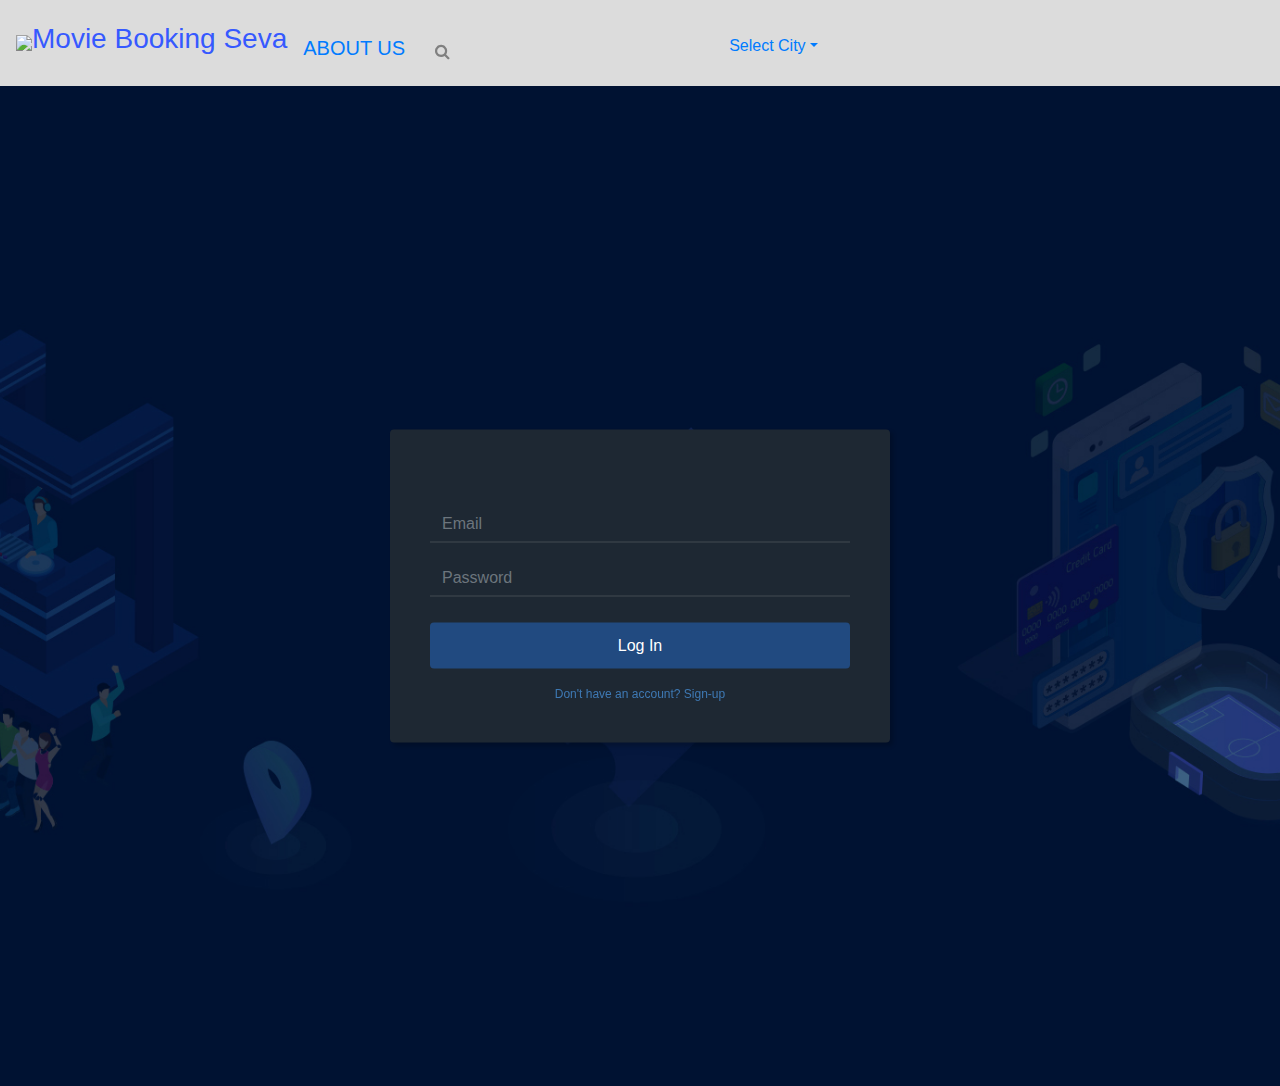
==== Login.html @ 8b5036f0 "navbar changes" ====
<!DOCTYPE html>
<html>

<head>
    <meta charset="utf-8">
    <meta name="viewport" content="width=device-width, initial-scale=1.0, shrink-to-fit=no">
    <title>BMS</title>
    <link rel="stylesheet" href="https://cdnjs.cloudflare.com/ajax/libs/twitter-bootstrap/4.5.2/css/bootstrap.min.css">
    <link rel="stylesheet" href="https://cdnjs.cloudflare.com/ajax/libs/font-awesome/4.7.0/css/font-awesome.min.css">
    <link rel="stylesheet" href="https://cdnjs.cloudflare.com/ajax/libs/ionicons/2.0.1/css/ionicons.min.css">
    <link rel="stylesheet" href="https://maxcdn.icons8.com/fonts/line-awesome/1.1/css/line-awesome.min.css">
    <link rel="stylesheet" href="assets/css/Login-Form-Dark-1.css">
    <link rel="stylesheet" href="assets/css/Login-Form-Dark.css">
    <link rel="stylesheet" href="assets/css/Navigation-with-Search.css">
    <link rel="stylesheet" href="assets/css/styles.css">
</head>

<body>
    <nav class="navbar navbar-light navbar-expand-md navigation-clean-search" style="background: rgb(220,220,220);position: sticky;z-index: 100;">
        <img src="https://img.icons8.com/nolan/64/starred-ticket.png"/><a class="navbar-brand" href="#" style="background: rgba(255,255,255,0);text-align: left;color:#3659FF;"><h3>Movie Booking Seva</h3></a><button data-toggle="collapse" class="navbar-toggler" data-target="#navcol-1"><span class="sr-only">Toggle navigation</span><span class="navbar-toggler-icon"></span></button>
            <div
                class="collapse navbar-collapse" id="navcol-1">
                <ul class="nav navbar-nav">
                    <li class="nav-item"><a href="#" class="text-decoration-none"><h5 style="padding-top: 1em;">ABOUT US </h5></a></li>
                    <li class="nav-item" style="padding-left:30px;padding-top:16px"><form class="form-inline mr-auto" target="_self">
                        <div class="form-group"><label for="search-field"><i class="fa fa-search" style="border-color: rgb(72,72,72);filter: contrast(0%) grayscale(0%);"></i></label><input class="form-control search-field" type="search" id="search-field" name="search"></div>
                    </form></li>
                    <li class="nav-item">
                        <div class="dropdown" style="padding-right: 43px;padding-top: 1.15em;padding-left:3em;padding-bottom:5px"><a class="dropdown-toggle" data-toggle="dropdown" aria-expanded="false" href="#">Select City</a>
                            <div class="dropdown-menu"><a class="dropdown-item" href="#">First Item</a><a class="dropdown-item" href="#">Second Item</a><a class="dropdown-item" href="#">Third Item</a></div>
                        </div> 
                    </li>
                    
                </ul>
                
        </nav>
    <div class="login-dark">
        <form method="post">
            <h2 class="sr-only">Login Form</h2>
            <div class="illustration"><i class="icon ion-ios-locked-outline"></i></div>
            <div class="form-group"><input class="form-control" type="email" name="email" placeholder="Email"></div>
            <div class="form-group"><input class="form-control" type="password" name="password" placeholder="Password"></div>
            <div class="form-group"><a class="btn btn-primary btn-block" role="button" href="index.html">Log In</a></div><a class="forgot" href="Signup.html" style="color: rgb(65,129,193);">Don't have an account? Sign-up</a></form>
    </div>
    <div></div>
    <script src="https://cdnjs.cloudflare.com/ajax/libs/jquery/3.5.1/jquery.min.js"></script>
    <script src="https://cdnjs.cloudflare.com/ajax/libs/twitter-bootstrap/4.5.2/js/bootstrap.bundle.min.js"></script>
</body>

</html>
---- assets/css/Login-Form-Dark-1.css ----
.login-dark {
  height: 1000px;
  background: #475d62 url(../../assets/img/star-sky.jpg);
  background-size: cover;
  position: relative;
}

.login-dark form {
  max-width: 320px;
  width: 90%;
  background-color: #1e2833;
  padding: 40px;
  border-radius: 4px;
  transform: translate(-50%, -50%);
  position: absolute;
  top: 50%;
  left: 50%;
  color: #fff;
  box-shadow: 3px 3px 4px rgba(0,0,0,0.2);
}

.login-dark .illustration {
  text-align: center;
  padding: 15px 0 20px;
  font-size: 100px;
  color: #2980ef;
}

.login-dark form .form-control {
  background: none;
  border: none;
  border-bottom: 1px solid #434a52;
  border-radius: 0;
  box-shadow: none;
  outline: none;
  color: inherit;
}

.login-dark form .btn-primary {
  background: #214a80;
  border: none;
  border-radius: 4px;
  padding: 11px;
  box-shadow: none;
  margin-top: 26px;
  text-shadow: none;
  outline: none;
}

.login-dark form .btn-primary:hover, .login-dark form .btn-primary:active {
  background: #214a80;
  outline: none;
}

.login-dark form .forgot {
  display: block;
  text-align: center;
  font-size: 12px;
  color: #6f7a85;
  opacity: 0.9;
  text-decoration: none;
}

.login-dark form .forgot:hover, .login-dark form .forgot:active {
  opacity: 1;
  text-decoration: none;
}

.login-dark form .btn-primary:active {
  transform: translateY(1px);
}

input[type=date].form-control:before {
  content: attr(placeholder) !important;
  color: #434a52;
  margin-right: 0.5em;
}

input[type='date'].form-control:focus:before, input[type='date']:valid:before {
  content: 'Choose a date';
}
---- assets/css/Login-Form-Dark.css ----
.login-dark {
  height: 1000px;
  background: #475d62 url(../../assets/img/account-bg.jpg) no-repeat center;
  background-size: cover;
  position: relative;
}

.login-dark form {
  max-width: 500px;
  width: 90%;
  background-color: #1e2833;
  padding: 40px;
  border-radius: 4px;
  transform: translate(-50%, -50%);
  position: absolute;
  top: 50%;
  left: 50%;
  color: #fff;
  box-shadow: 3px 3px 4px rgba(0,0,0,0.2);
}

.login-dark .illustration {
  text-align: center;
  padding: 15px 0 20px;
  font-size: 100px;
  color: #2980ef;
}

.login-dark form .form-control {
  background: none;
  border: none;
  border-bottom: 1px solid #434a52;
  border-radius: 0;
  box-shadow: none;
  outline: none;
  color: inherit;
}

.login-dark form .btn-primary {
  background: #214a80;
  border: none;
  border-radius: 4px;
  padding: 11px;
  box-shadow: none;
  margin-top: 26px;
  text-shadow: none;
  outline: none;
}

.login-dark form .btn-primary:hover, .login-dark form .btn-primary:active {
  background: #214a80;
  outline: none;
}

.login-dark form .forgot {
  display: block;
  text-align: center;
  font-size: 12px;
  color: #6f7a85;
  opacity: 0.9;
  text-decoration: none;
}

.login-dark form .forgot:hover, .login-dark form .forgot:active {
  opacity: 1;
  text-decoration: none;
}

.login-dark form .btn-primary:active {
  transform: translateY(1px);
}
---- assets/css/Navigation-with-Search.css ----
.navigation-clean-search {
  background: #fff;
  padding-top: .75rem;
  padding-bottom: .75rem;
  color: #333;
  border-radius: 0;
  box-shadow: none;
  border: none;
  margin-bottom: 0;
}

@media (min-width:768px) {
  .navigation-clean-search {
    padding-top: 1rem;
    padding-bottom: 1rem;
  }
}

.navigation-clean-search .navbar-brand {
  font-weight: bold;
  color: inherit;
}

.navigation-clean-search .navbar-brand:hover {
  color: #222;
}

.navigation-clean-search .navbar-toggler {
  border-color: #ddd;
}

.navigation-clean-search .navbar-toggler:hover, .navigation-clean-search .navbar-toggler:focus {
  background: none;
}

.navigation-clean-search .navbar-toggler {
  color: #888;
}

.navigation-clean-search .navbar-collapse, .navigation-clean-search .form-inline {
  border-top-color: #ddd;
}

.navigation-clean-search .navbar-nav a.active, .navigation-clean-search .navbar-nav > .show > a {
  background: none;
  box-shadow: none;
}

.navigation-clean-search.navbar-light .navbar-nav a.active, .navigation-clean-search.navbar-light .navbar-nav a.active:focus, .navigation-clean-search.navbar-light .navbar-nav a.active:hover {
  color: #8f8f8f;
  box-shadow: none;
  background: none;
  pointer-events: none;
}

.navigation-clean-search.navbar .navbar-nav .nav-link {
  padding-left: 18px;
  padding-right: 18px;
}

.navigation-clean-search.navbar-light .navbar-nav .nav-link {
  color: #465765;
}

.navigation-clean-search.navbar-light .navbar-nav .nav-link:focus, .navigation-clean-search.navbar-light .navbar-nav .nav-link:hover {
  color: #37434d !important;
  background-color: transparent;
}

.navigation-clean-search .action-button, .navigation-clean-button .action-button:active {
  background: #56c6c6;
  border-radius: 20px;
  font-size: inherit;
  color: #fff !important;
  box-shadow: none;
  border: none;
  text-shadow: none;
  padding: 8px 20px;
  transition: background-color 0.25s;
}

.navigation-clean-search .action-button:hover, .navigation-clean-search .action-button:focus {
  background: #66d7d7;
}

.navigation-clean-search .form-inline label {
  color: #ccc;
}

.navigation-clean-search .form-inline .search-field {
  background: none;
  border: none;
  border-bottom: 1px solid transparent;
  border-radius: 0;
  color: #ccc;
  box-shadow: none;
  color: inherit;
  transition: border-bottom-color 0.3s;
}

@media (max-width:767px) {
  .navigation-clean-search .form-inline .search-field {
    display: inline-block;
    width: 80%;
  }
}

.navigation-clean-search .form-inline .search-field:focus {
  border-bottom: 1px solid #ccc;
}

#promo {
  text-align: center;
  padding: 40px;
  background-size: cover;
  background: url(../../assets/img/banner01.jpg) no-repeat center;
}
.navbar-light .navbar-toggler-icon{
  background-image: url(https://img.icons8.com/fluent/50/000000/menu--v2.png)!important;
  }
---- assets/css/styles.css ----
input[type="date"]:before {
  content: attr(placeholder) !important;
  color:rgb(133, 146, 158);
  margin-right: 0.5em;
}
input[type="date"]:focus:before,
input[type="date"]:valid:before {
  content: "";
}
#promo .jumbotron {
  border-radius: 20px;
  padding: 40px;
  background-color: rgb(255,255,255,0.75);
  margin: 0 auto;
  max-width: 800px;
}

@media (min-width: 768px) {
  #promo .jumbotron {
    padding: 20px;
  }
}

@media (min-width: 768px) {
  #promo {
    padding: 20px;
  }
}

#poster {
  display: block;
  margin-left: auto;
  margin-right: auto;
  width: 90%;
}
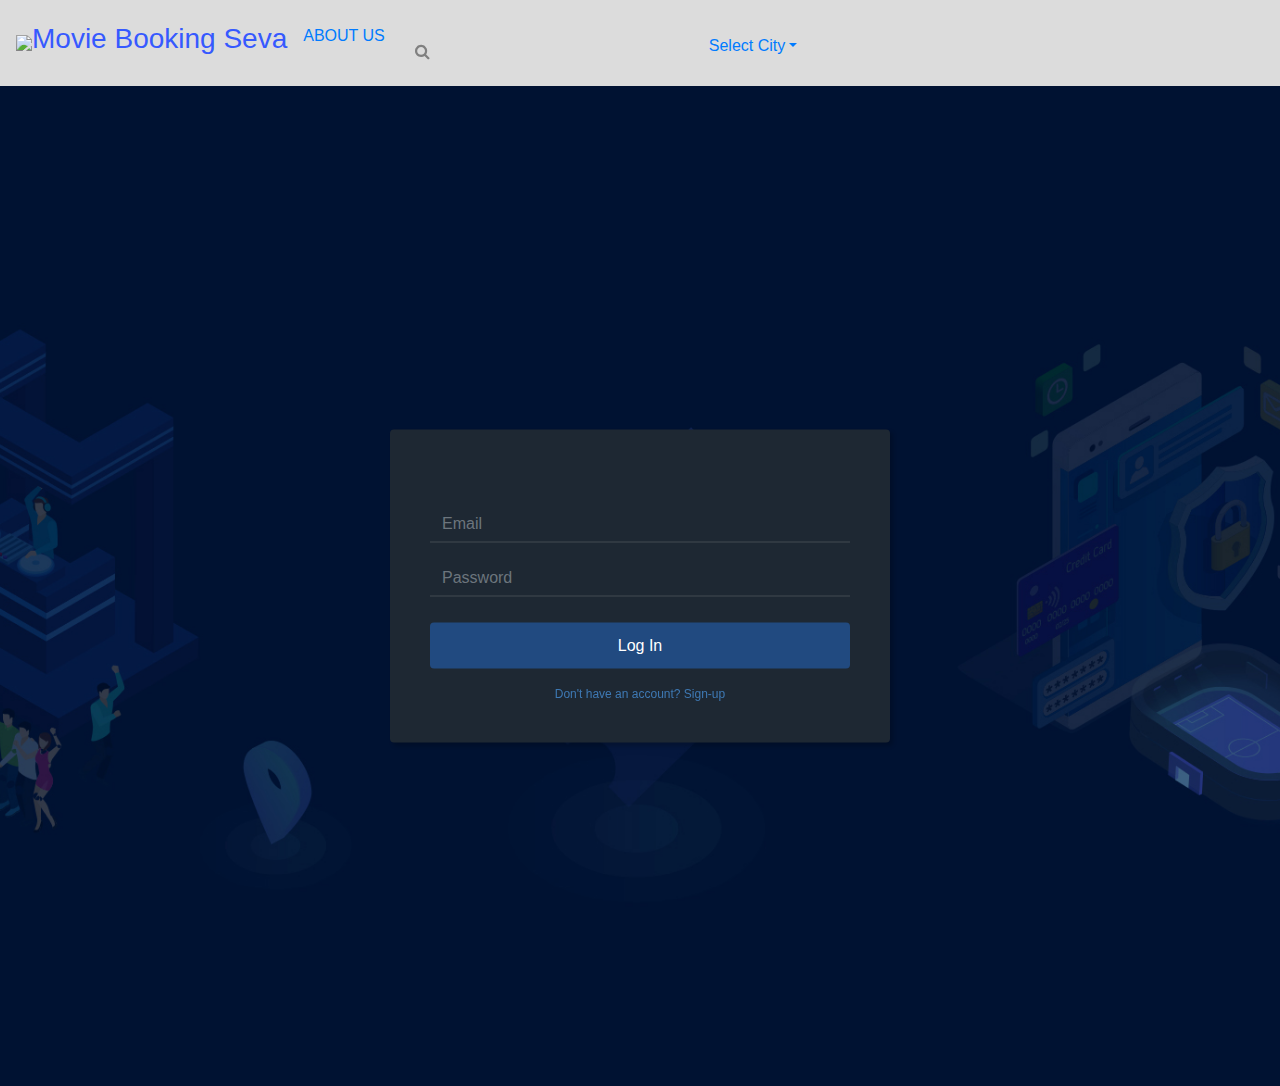
==== commit 1e50a833: "navbar changes" ====
--- a/Login.html
+++ b/Login.html
@@ -21,13 +21,13 @@
             <div
                 class="collapse navbar-collapse" id="navcol-1">
                 <ul class="nav navbar-nav">
-                    <li class="nav-item"><a href="#" class="text-decoration-none"><h5 style="padding-top: 1em;">ABOUT US </h5></a></li>
+                    <li class="nav-item"><a href="#" class="text-decoration-none"><h6 style="padding-top: 0.6em;">ABOUT US </h6></a></li>
                     <li class="nav-item" style="padding-left:30px;padding-top:16px"><form class="form-inline mr-auto" target="_self">
                         <div class="form-group"><label for="search-field"><i class="fa fa-search" style="border-color: rgb(72,72,72);filter: contrast(0%) grayscale(0%);"></i></label><input class="form-control search-field" type="search" id="search-field" name="search"></div>
                     </form></li>
                     <li class="nav-item">
                         <div class="dropdown" style="padding-right: 43px;padding-top: 1.15em;padding-left:3em;padding-bottom:5px"><a class="dropdown-toggle" data-toggle="dropdown" aria-expanded="false" href="#">Select City</a>
-                            <div class="dropdown-menu"><a class="dropdown-item" href="#">First Item</a><a class="dropdown-item" href="#">Second Item</a><a class="dropdown-item" href="#">Third Item</a></div>
+                            <div class="dropdown-menu"><a class="dropdown-item" href="#">Mumbai</a><a class="dropdown-item" href="#">Delhi</a><a class="dropdown-item" href="#">Chandigarh</a></div>
                         </div> 
                     </li>
                     
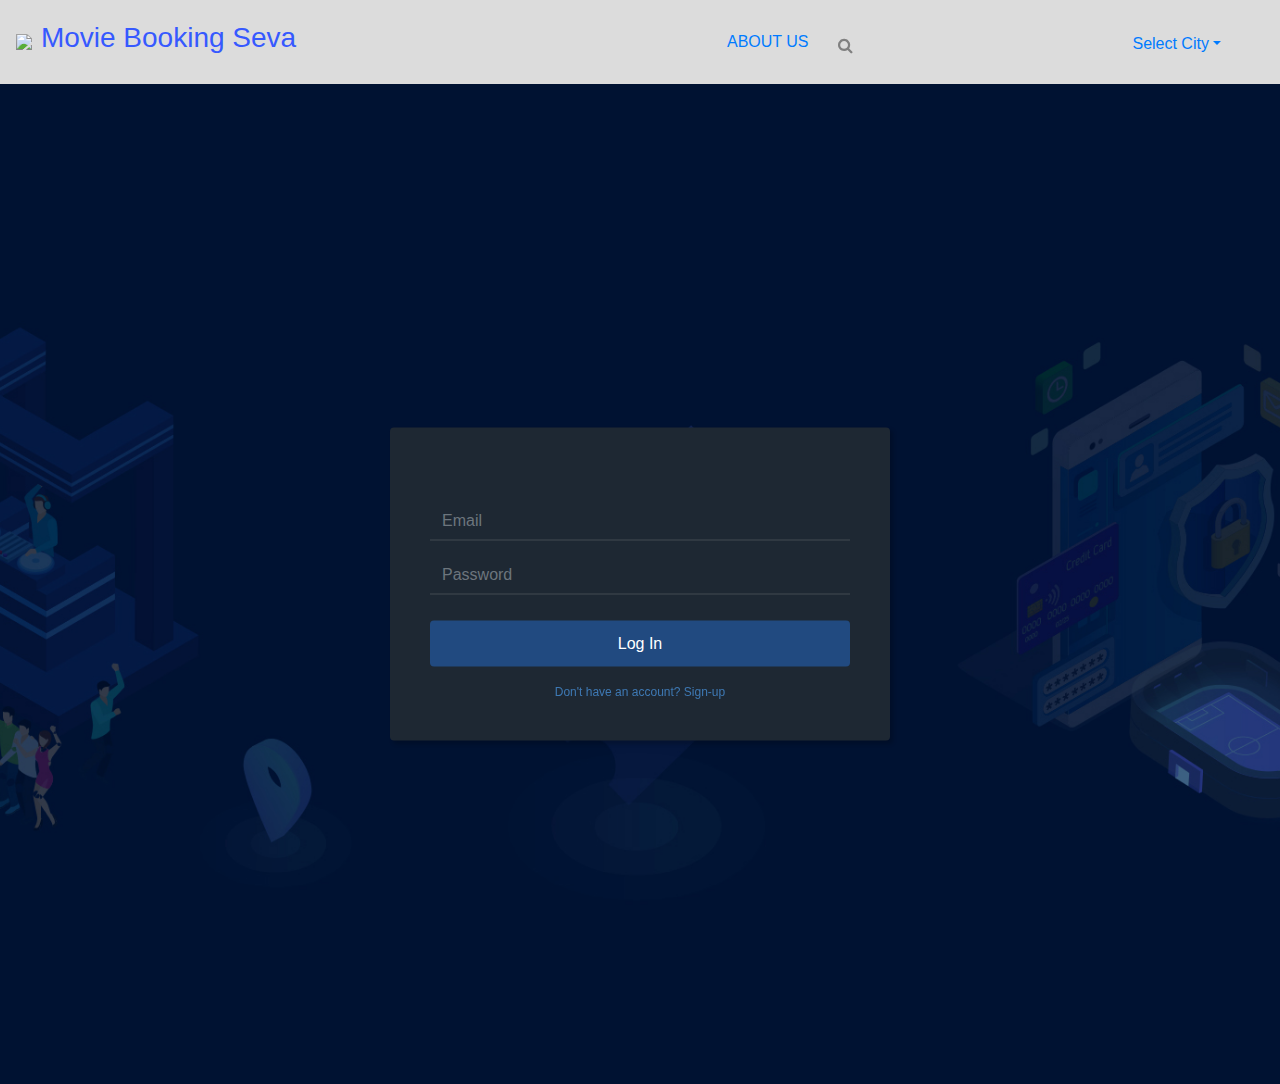
==== commit 68f3aa0e: "navbar changes" ====
--- a/Login.html
+++ b/Login.html
@@ -17,23 +17,19 @@
 
 <body>
     <nav class="navbar navbar-light navbar-expand-md navigation-clean-search" style="background: rgb(220,220,220);position: sticky;z-index: 100;">
-        <img src="https://img.icons8.com/nolan/64/starred-ticket.png"/><a class="navbar-brand" href="#" style="background: rgba(255,255,255,0);text-align: left;color:#3659FF;"><h3>Movie Booking Seva</h3></a><button data-toggle="collapse" class="navbar-toggler" data-target="#navcol-1"><span class="sr-only">Toggle navigation</span><span class="navbar-toggler-icon"></span></button>
+        <img src="https://img.icons8.com/nolan/64/starred-ticket.png"/>&nbsp;&nbsp;<a class="navbar-brand" href="#" style="background: rgba(255,255,255,0);text-align: left;color:#3659FF;"><h3>Movie Booking Seva</h3></a><button data-toggle="collapse" class="navbar-toggler" data-target="#navcol-1"><span class="sr-only">Toggle navigation</span><span class="navbar-toggler-icon"></span></button>
             <div
                 class="collapse navbar-collapse" id="navcol-1">
-                <ul class="nav navbar-nav">
-                    <li class="nav-item"><a href="#" class="text-decoration-none"><h6 style="padding-top: 0.6em;">ABOUT US </h6></a></li>
-                    <li class="nav-item" style="padding-left:30px;padding-top:16px"><form class="form-inline mr-auto" target="_self">
+                <ul class="nav navbar-nav ml-auto">
+                    <li class="nav-item"><a href="#" class="text-decoration-none"><h6 style="padding-top: 0.8em;float:right">ABOUT US </h6></a></li>
+                    <li class="nav-item" style="padding-left:30px;padding-top: 0.4em;float:right"><form class="form-inline mr-auto" target="_self">
                         <div class="form-group"><label for="search-field"><i class="fa fa-search" style="border-color: rgb(72,72,72);filter: contrast(0%) grayscale(0%);"></i></label><input class="form-control search-field" type="search" id="search-field" name="search"></div>
                     </form></li>
-                    <li class="nav-item">
-                        <div class="dropdown" style="padding-right: 43px;padding-top: 1.15em;padding-left:3em;padding-bottom:5px"><a class="dropdown-toggle" data-toggle="dropdown" aria-expanded="false" href="#">Select City</a>
-                            <div class="dropdown-menu"><a class="dropdown-item" href="#">Mumbai</a><a class="dropdown-item" href="#">Delhi</a><a class="dropdown-item" href="#">Chandigarh</a></div>
-                        </div> 
-                    </li>
-                    
-                </ul>
-                
-        </nav>
+                    <li class="nav-item"><div class="dropdown" style="padding-right: 43px;padding-top: 0.8em;padding-left:3em;padding-bottom:5px;float:right"><a class="dropdown-toggle" data-toggle="dropdown" aria-expanded="false" href="#">Select City</a>
+                        <div class="dropdown-menu"><a class="dropdown-item" href="#">Mumbai</a><a class="dropdown-item" href="#">Delhi</a><a class="dropdown-item" href="#">Chandigarh</a></div>
+                    </div> </li>
+                </ul>       
+    </nav>
     <div class="login-dark">
         <form method="post">
             <h2 class="sr-only">Login Form</h2>
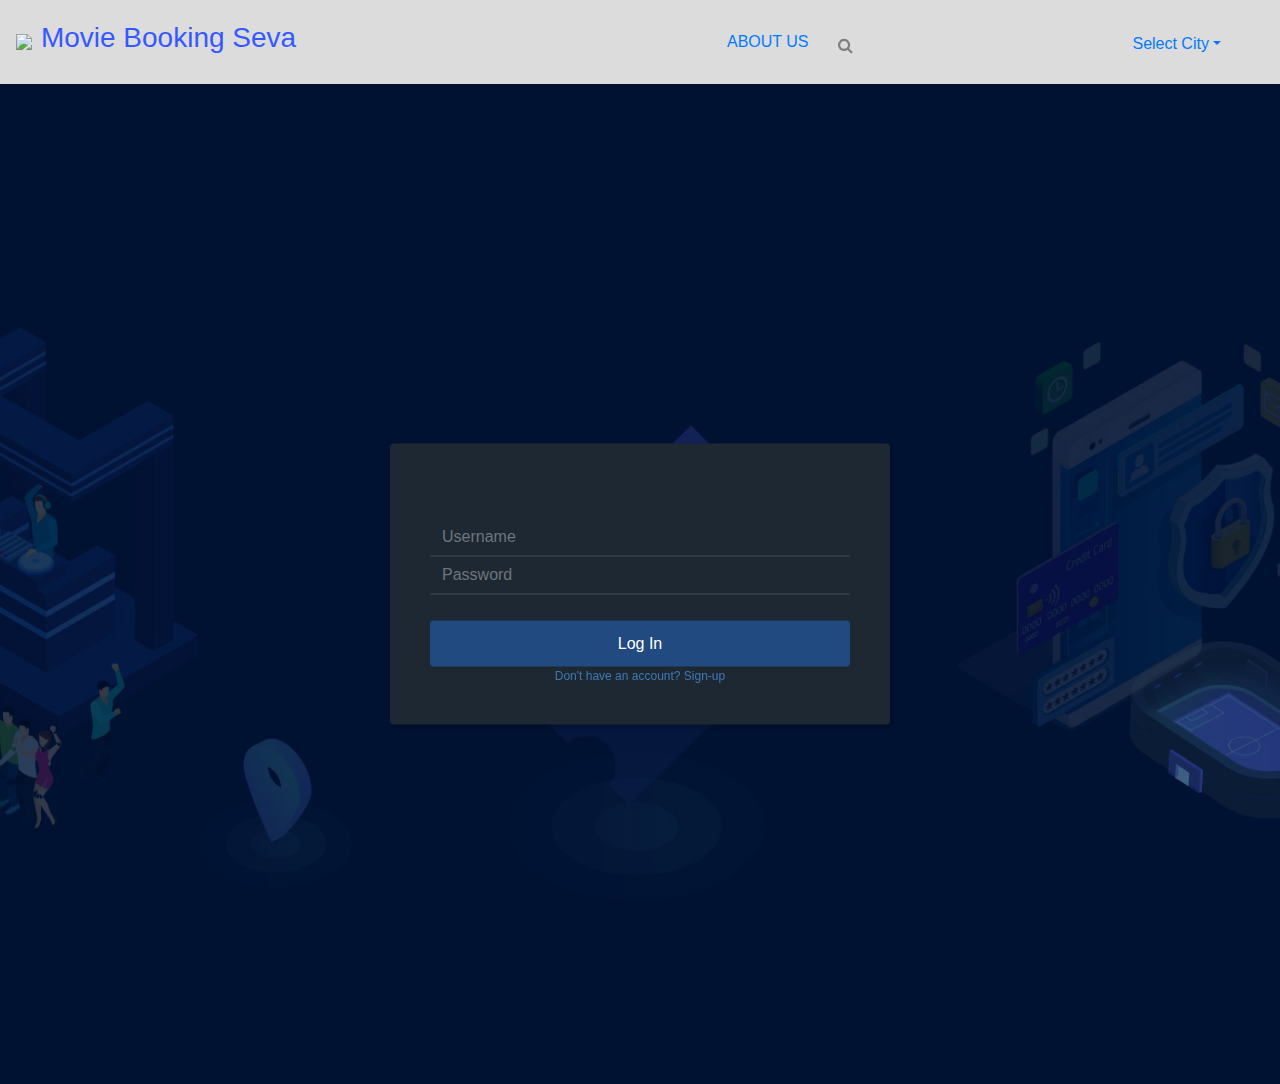
==== commit 64684c3e: "Form Validations Added" ====
--- a/Login.html
+++ b/Login.html
@@ -16,8 +16,9 @@
 </head>
 
 <body>
+    
     <nav class="navbar navbar-light navbar-expand-md navigation-clean-search" style="background: rgb(220,220,220);position: sticky;z-index: 100;">
-        <img src="https://img.icons8.com/nolan/64/starred-ticket.png"/>&nbsp;&nbsp;<a class="navbar-brand" href="#" style="background: rgba(255,255,255,0);text-align: left;color:#3659FF;"><h3>Movie Booking Seva</h3></a><button data-toggle="collapse" class="navbar-toggler" data-target="#navcol-1"><span class="sr-only">Toggle navigation</span><span class="navbar-toggler-icon"></span></button>
+        <img src="https://img.icons8.com/nolan/64/starred-ticket.png"/>&nbsp;&nbsp;<a class="navbar-brand" href="index.html" style="background: rgba(255,255,255,0);text-align: left;color:#3659FF;"><h3>Movie Booking Seva</h3></a><button data-toggle="collapse" class="navbar-toggler" data-target="#navcol-1"><span class="sr-only">Toggle navigation</span><span class="navbar-toggler-icon"></span></button>
             <div
                 class="collapse navbar-collapse" id="navcol-1">
                 <ul class="nav navbar-nav ml-auto">
@@ -28,18 +29,34 @@
                     <li class="nav-item"><div class="dropdown" style="padding-right: 43px;padding-top: 0.8em;padding-left:3em;padding-bottom:5px;float:right"><a class="dropdown-toggle" data-toggle="dropdown" aria-expanded="false" href="#">Select City</a>
                         <div class="dropdown-menu"><a class="dropdown-item" href="#">Mumbai</a><a class="dropdown-item" href="#">Delhi</a><a class="dropdown-item" href="#">Chandigarh</a></div>
                     </div> </li>
+
                 </ul>       
     </nav>
     <div class="login-dark">
         <form method="post">
             <h2 class="sr-only">Login Form</h2>
             <div class="illustration"><i class="icon ion-ios-locked-outline"></i></div>
-            <div class="form-group"><input class="form-control" type="email" name="email" placeholder="Email"></div>
+
+            
+                <input class="form-control" type="text" placeholder="Username" name="username" id="username">
+                <h6 id="usercheck" style="color: red;" > 
+                    **Username is missing 
+              </h6> 
+
+              
+                <input class="form-control" type="password" placeholder="Password" name="password" id="password"> 
+                <h6 id="passcheck" style="color: red;"> 
+                    **Please Fill the password 
+                </h6>
+                <button class="btn btn-primary btn-block" type="submit" id="submitbtn" name="submitbtn">Log In</button>
+                <a class="forgot" href="signup.html" style="color: rgb(65,129,193);">Don't have an account? Sign-up</a></form>
+            <!-- <div class="form-group"><input class="form-control" type="email" name="email" placeholder="Email"></div>
             <div class="form-group"><input class="form-control" type="password" name="password" placeholder="Password"></div>
-            <div class="form-group"><a class="btn btn-primary btn-block" role="button" href="index.html">Log In</a></div><a class="forgot" href="Signup.html" style="color: rgb(65,129,193);">Don't have an account? Sign-up</a></form>
+            <div class="form-group"><a class="btn btn-primary btn-block" role="button" href="index.html">Log In</a></div><a class="forgot" href="signup.html" style="color: rgb(65,129,193);">Don't have an account? Sign-up</a></form> -->
     </div>
     <div></div>
     <script src="https://cdnjs.cloudflare.com/ajax/libs/jquery/3.5.1/jquery.min.js"></script>
+    <script src="assets/js/login-validate.js"></script>
     <script src="https://cdnjs.cloudflare.com/ajax/libs/twitter-bootstrap/4.5.2/js/bootstrap.bundle.min.js"></script>
 </body>
 
--- a/assets/css/styles.css
+++ b/assets/css/styles.css
@@ -33,6 +33,33 @@
   margin-right: auto;
   width: 90%;
 }
+.img-fluid{
+  transition: all 1s;
+}
+
+.img-fluid:hover{
+  transform:scale(1.05);
+}
+
+#btnScrollToTop{
+  position:fixed;
+  right:10px;
+  bottom:10px;
+  width: 50px;
+  height: 50px;
+  border-radius: 50%;
+  background: #0FEAFF;
+  box-shadow: 0 0 10px rgba(0,0,0,0.25);
+  outline: none;
+  cursor: pointer;
+}
+.typewrite{
+  text-align: center;
+  color:rgb(17, 16, 16);
+  font-size: 20px;
+  padding-top:5em;
+  cursor: default;
+  text-decoration: none;
+}
 
 
-
